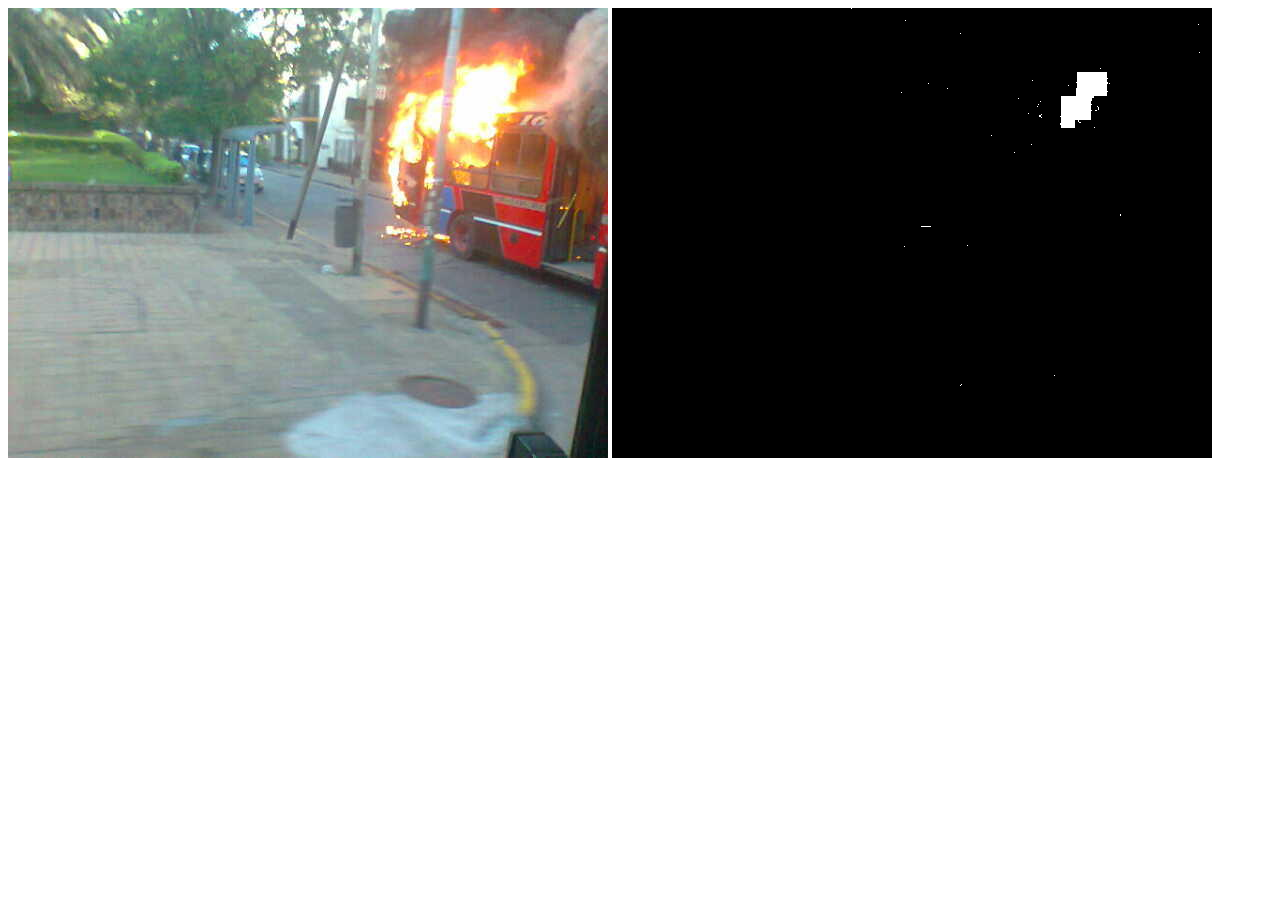
==== src/index.html @ 4b74800f "* First approximation to detection by color dictionary" ====
<!DOCTYPE html>
<html>
  <head>
    <meta charset="utf-8">
    <title>Fuego</title>
  </head>
  <body>
    <img id="fireImage" src="img/1.jpg" ></img>
    <canvas id="fireCanvasImage" ></canvas>
    <script src="https://code.jquery.com/jquery-2.2.3.min.js" charset="utf-8"></script>
    <script src="js/fire.js" charset="utf-8"></script>
    <script src="js/index.js" charset="utf-8"></script>
  </body>
</html>
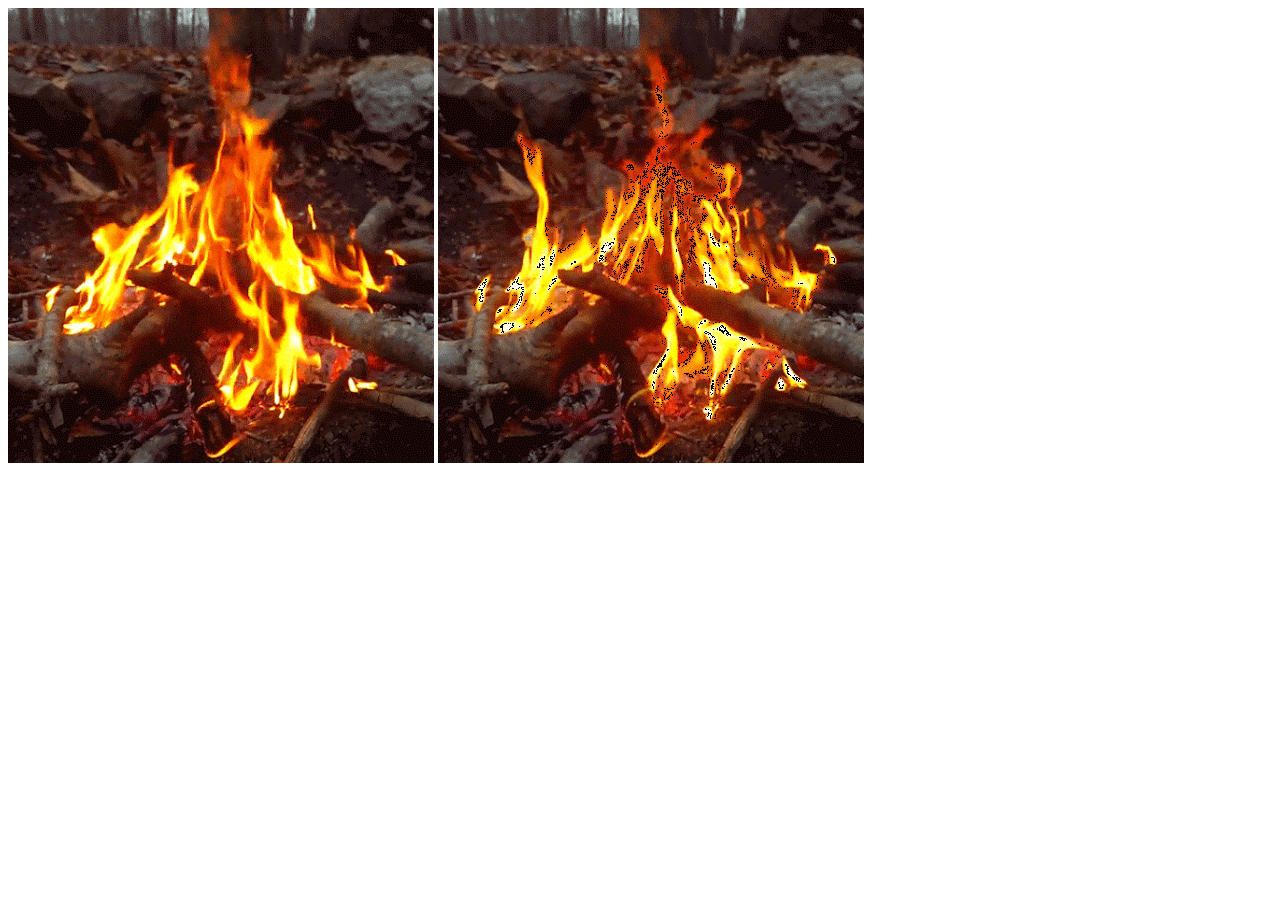
==== commit 313ee6f6: "* ahora solo se marca donde se encuentran los pixeles con fuego * bosquejos de funciones por termina" ====
--- a/src/index.html
+++ b/src/index.html
@@ -5,8 +5,9 @@
     <title>Fuego</title>
   </head>
   <body>
-    <img id="fireImage" src="img/1.jpg" ></img>
+    <img id="fireImage" src="img/2.gif" ></img>
     <canvas id="fireCanvasImage" ></canvas>
+    <script src="https://raw.githubusercontent.com/davidmerfield/randomColor/master/randomColor.js" charset="utf-8"></script>
     <script src="https://code.jquery.com/jquery-2.2.3.min.js" charset="utf-8"></script>
     <script src="js/fire.js" charset="utf-8"></script>
     <script src="js/index.js" charset="utf-8"></script>
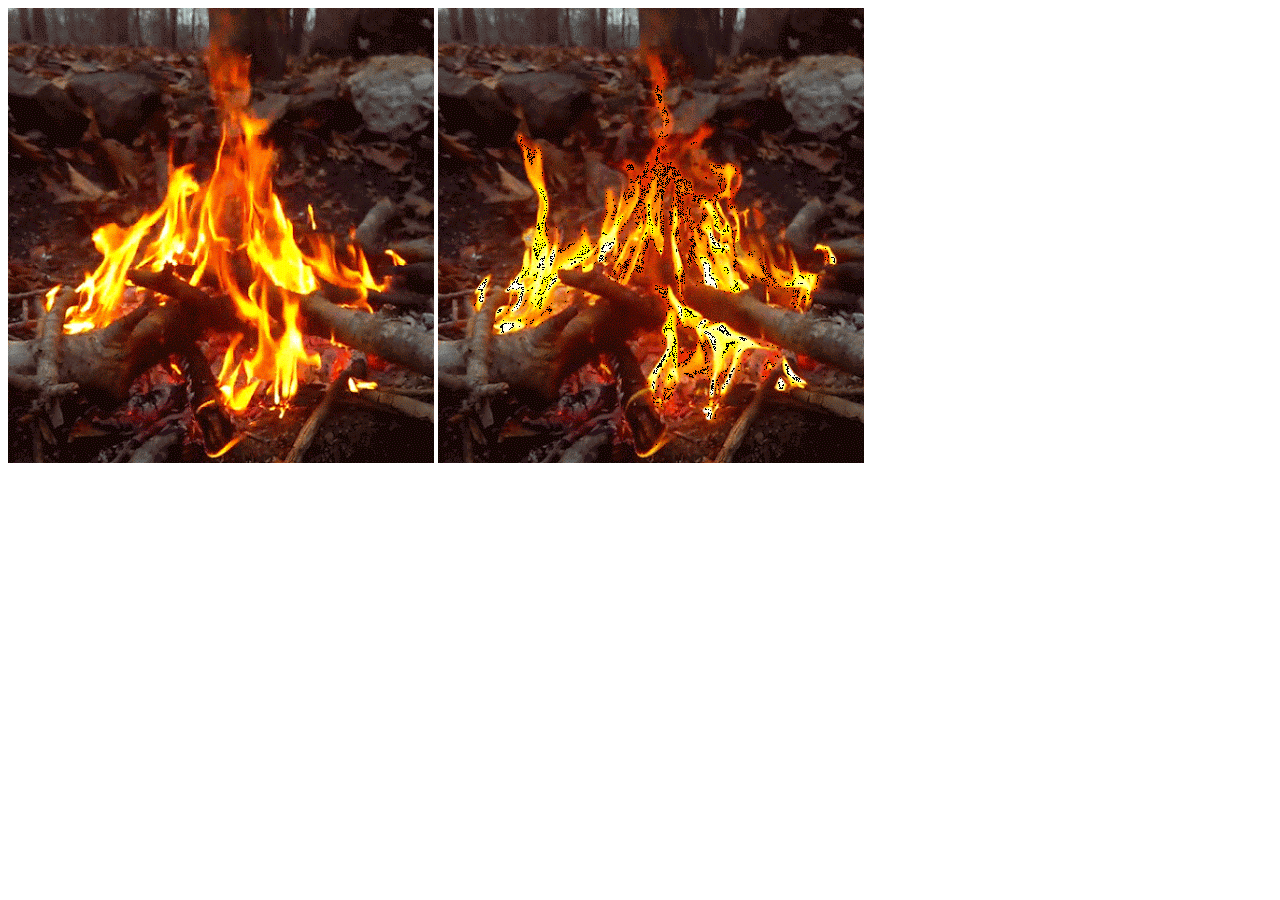
==== commit 1ce30c1d: "Agregando nuevo color eliminando random color" ====
--- a/src/index.html
+++ b/src/index.html
@@ -7,7 +7,6 @@
   <body>
     <img id="fireImage" src="img/2.gif" ></img>
     <canvas id="fireCanvasImage" ></canvas>
-    <script src="https://raw.githubusercontent.com/davidmerfield/randomColor/master/randomColor.js" charset="utf-8"></script>
     <script src="https://code.jquery.com/jquery-2.2.3.min.js" charset="utf-8"></script>
     <script src="js/fire.js" charset="utf-8"></script>
     <script src="js/index.js" charset="utf-8"></script>
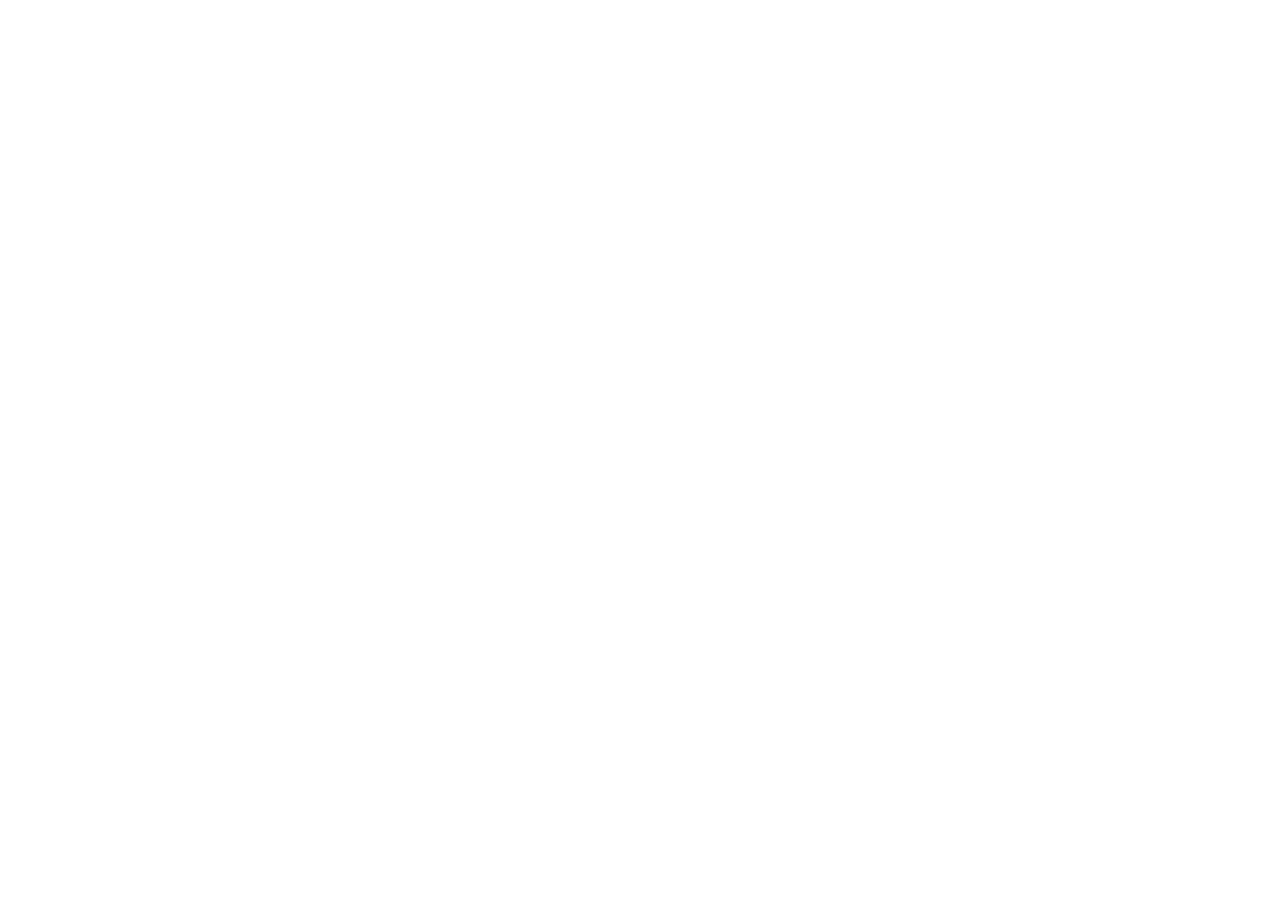
==== commit 4ea07b2b: "* Functional video fire detection" ====
--- a/src/index.html
+++ b/src/index.html
@@ -5,7 +5,8 @@
     <title>Fuego</title>
   </head>
   <body>
-    <img id="fireImage" src="img/2.gif" ></img>
+    <video id="video" src="videofile.ogg" autoplay poster="posterimage.jpg">
+    </video>
     <canvas id="fireCanvasImage" ></canvas>
     <script src="https://code.jquery.com/jquery-2.2.3.min.js" charset="utf-8"></script>
     <script src="js/fire.js" charset="utf-8"></script>
